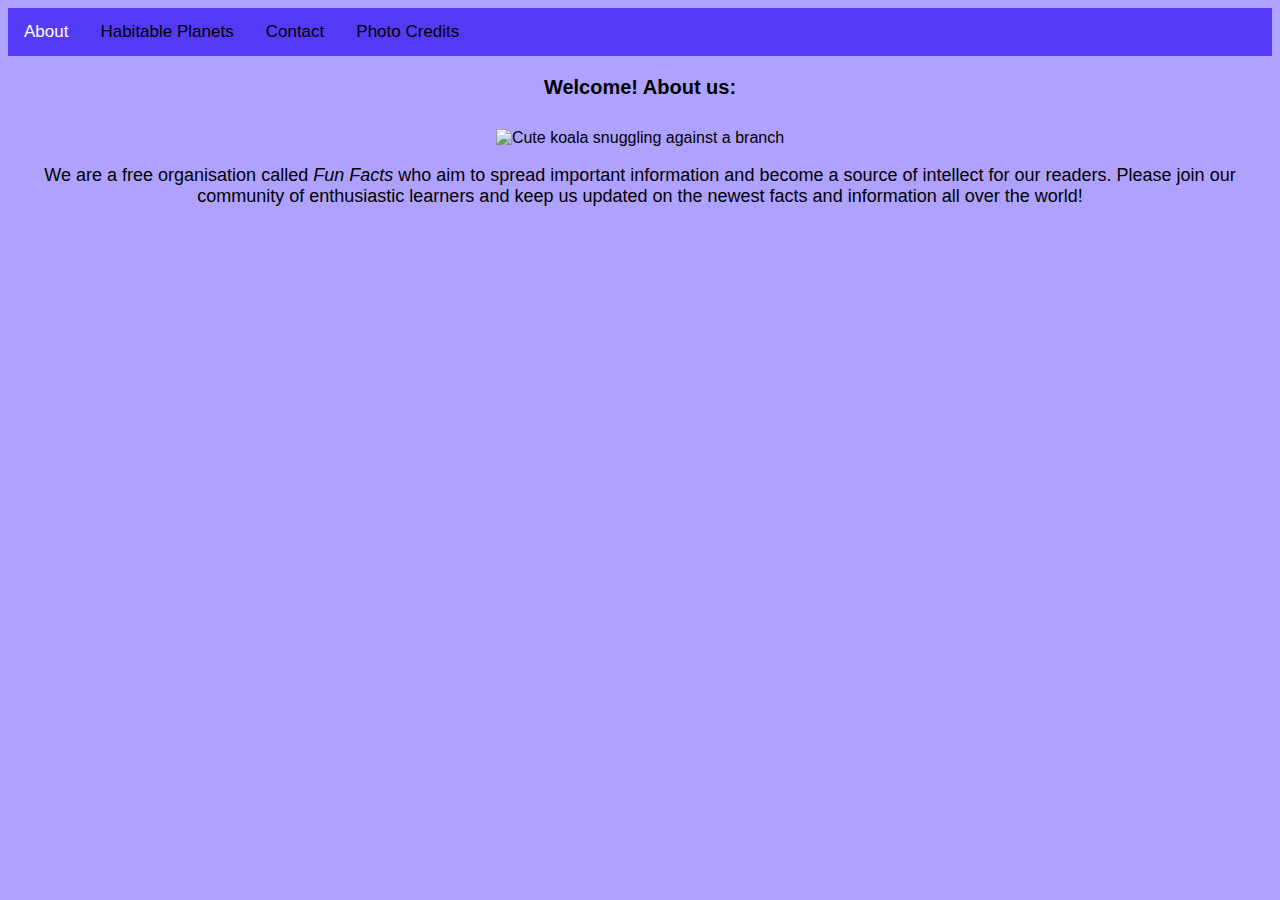
==== about.html @ 2ca38819 "hi" ====
<!DOCTYPE html>
<html>
<head>

 <title> About Us </title>
<meta charset = "utf-8">

<style>
@import url("website.css");
</style>
   
</head>

<body>
<!-- navigation bar-->
<div class = "topnav">
    <a class = "active" href = "file:///C:/Users/S%20Kim/Downloads/Website/home_page.html">About</a>
    <a href = "file:///C:/Users/S%20Kim/Downloads/Website/website%20(1).html">Habitable Planets</a>
    <a href="file:///C:/Users/S%20Kim/Downloads/Website/contact.html">Contact</a>
    <a href= "file:///C:/Users/S%20Kim/Downloads/Website/photo_credits.html">Photo Credits</a>
    
</div>

<!-- about us page-->
<h3> Welcome! About us:</h3>

<!--cute koala-->

<img class="pexel_images" src = "pexels-mehmet-turgut-kirkgoz-15055888.jpg" alt = "Cute koala snuggling against a branch">

<!-- explanation about us-->
<p>
    We are a free organisation called <em>Fun Facts</em> who aim to spread important information and become a source of intellect 
    for our readers. Please join our community of enthusiastic learners and keep us updated on the newest facts and 
    information all over the world!
</p>


</body>

</html>
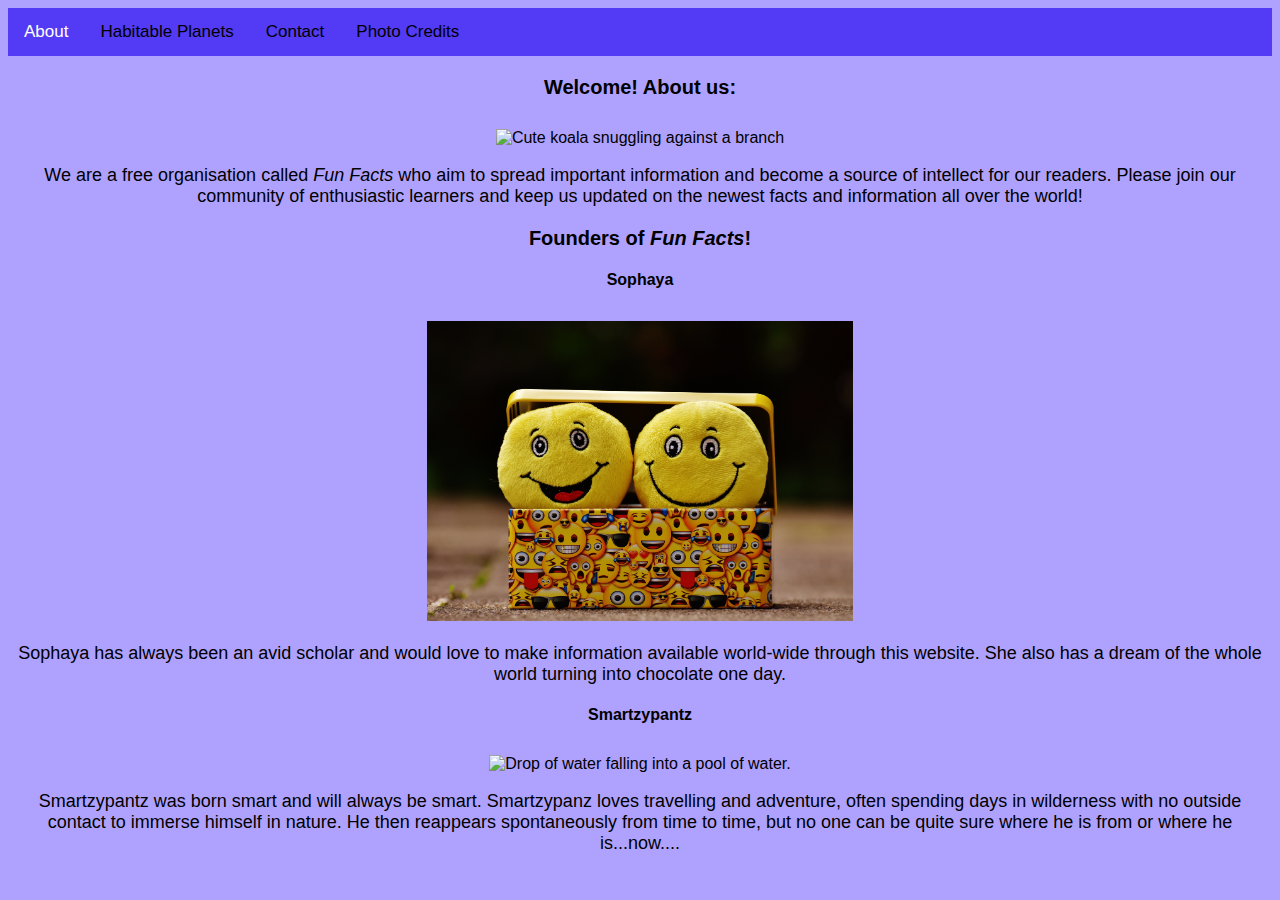
==== commit 24ea7d00: "Finally figured out this commit thing?" ====
--- a/about.html
+++ b/about.html
@@ -14,7 +14,7 @@
 <body>
 <!-- navigation bar-->
 <div class = "topnav">
-    <a class = "active" href = "file:///C:/Users/S%20Kim/Downloads/Website/home_page.html">About</a>
+    <a class = "active" href = "file:///C:/Users/S%20Kim/Downloads/Website/about.html">About</a>
     <a href = "file:///C:/Users/S%20Kim/Downloads/Website/website%20(1).html">Habitable Planets</a>
     <a href="file:///C:/Users/S%20Kim/Downloads/Website/contact.html">Contact</a>
     <a href= "file:///C:/Users/S%20Kim/Downloads/Website/photo_credits.html">Photo Credits</a>
@@ -35,6 +35,33 @@
     information all over the world!
 </p>
 
+<!-- founders -->
+
+<h3> Founders of <em>Fun Facts</em>!</h3>
+
+<!--Sophaya-->
+
+<h4> Sophaya </h4>
+
+
+<img class ="pexel_images" src = "pexels-pixabay-207983.jpg" alt = "Two smiley face dolls in a box." width = "600" height = "400">
+
+
+<p>   Sophaya has always been an avid scholar and would love to make information available world-wide 
+        through this website. She also has a dream of the whole world turning into chocolate one day.</p> 
+  
+
+<h4> Smartzypantz </h4>
+
+    
+        <img class = "pexel_images" src = "pexels-pineapple-supply-co-1071878.jpg" alt = "Drop of water falling into a pool of water." width = "600" height = "400">
+        
+ <p>  Smartzypantz was born smart and will always be smart. Smartzypanz loves
+       travelling and adventure, often spending days in wilderness with no outside contact to immerse
+       himself in nature. He then reappears spontaneously from time to time, but no one can be quite 
+       sure where he is from or where he is...now....</p>
+       
+
 
 </body>
 
